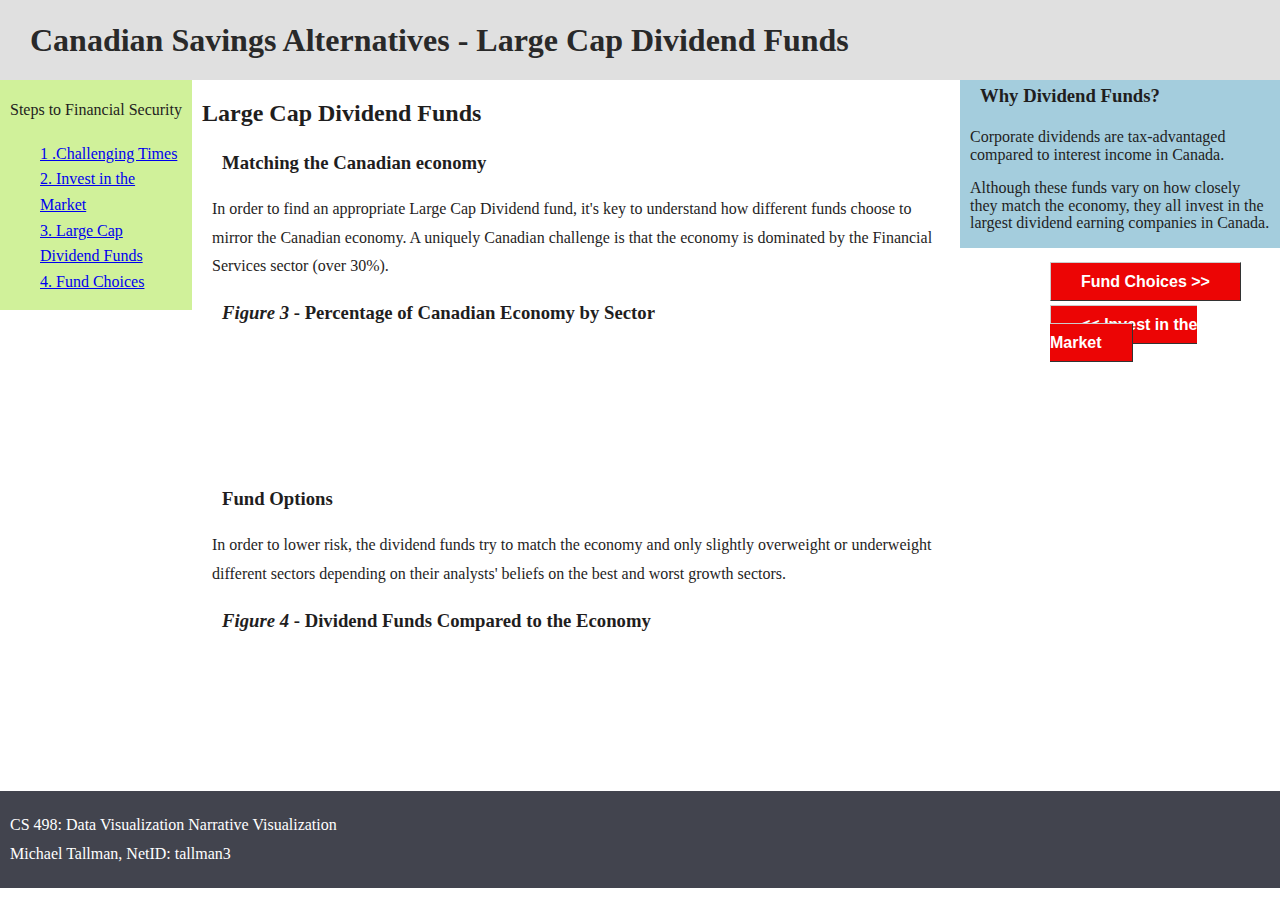
==== economy.html @ 01a5fc4d "initial commit" ====
<!DOCTYPE HTML PUBLIC "-//W3C//DTD HTML 4.01//EN" "http://www.w3.org/TR/html4/strict.dtd">
<html lang="en">

<head>
    <title>tallman3 CS498 Data Visualization Project</title>
    <script src="https://d3js.org/d3.v5.min.js"></script>
    <script src="figure3.js"></script>    
    <script src="figure4.js"></script>
    <link href="invest.css" rel="stylesheet" />
</head>

<body>
    <div id="container">
        <div id="header">
            <h1>Canadian Savings Alternatives - Large Cap Dividend Funds</h1>
        </div>
        <div id="wrapper">
            <div id="tooltip"></div>
            <div id="content">
                <h2>Large Cap Dividend Funds</h2>
                <h3>Matching the Canadian economy</h3>
                <p>
                    In order to find an appropriate Large Cap Dividend fund, it's key to understand how
                    different funds choose to mirror the Canadian economy.  A uniquely Canadian challenge is 
                    that the economy is dominated by the Financial Services sector (over 30%).                    
                </p>
                <div id="figure3div">
                    <h3><em>Figure 3</em> - Percentage of Canadian Economy by Sector</h3>
                    <svg id="figure3">
                    </svg>
                </div>
                <h3>Fund Options</h3>
                <p>In order to lower risk, the dividend funds try to match the economy and only
                    slightly overweight or underweight different sectors depending on their analysts'
                    beliefs on the best and worst growth sectors.
                </p>
                <div id="figure4div">
                    <h3><em>Figure 4</em> - Dividend Funds Compared to the Economy</h3>
                    <svg id="figure4">
                    </svg>
                </div>
            
            </div>
        </div>
        <div id="navigation">
            <p><strong>Steps to Financial Security</strong></p>
            <ul>
                <li><a href="index.html">1 .Challenging Times</a></li>
                <li><a href="invest.html">2. Invest in the Market</a></li>
                <li><a href="economy.html">3. Large Cap Dividend Funds</a></li>
                <li><a href="funds.html">4. Fund Choices</a></li>

        </div>
        <div id="extra">
            <h3>Why Dividend Funds?</h3>
            <p>Corporate dividends are tax-advantaged compared to interest income in Canada.</p>
            <p>Although these funds vary on how closely they match the economy, they all invest
                in the largest dividend earning companies in Canada.
            </p>
            <div style="padding: 25px 0 0 90px; background-color: white;">

                <a class="button" href="funds.html">Fund Choices >></a>
            </div>
            <div style="padding: 25px 0 0 90px; background-color: white;">

                <a class="button" href="invest.html">&lt;&lt; Invest in the Market</a>
            </div>
             
        </div>
        <div id="footer">
            <p>CS 498: Data Visualization Narrative Visualization<br />
                Michael Tallman, NetID: tallman3</p>
        </div>
    </div>
    <script>figure3.load();figure4.load()</script>
</body>

</html>
---- invest.css ----
html, body {
    margin: 0;
    padding: 0;
}

body {
    color: #1f1e1e;
    font: Helvetica, Arial, sans-serif;
    font-weight: 300;
}

p {
    padding: 0 10px;
    line-height: 1.8;
}

div#extra p {
    padding-left: 10px;
    line-height: 1.1;

}

.button {
    font: bold 16px Arial;
    min-width: 600px;
    text-decoration: none;
    background-color: #ec0505;
    color: white;
    padding: 10px 30px 10px 30px;
    border-top: 1px solid #CCCCCC;
    border-right: 1px solid #333333;
    border-bottom: 1px solid #333333;
    border-left: 1px solid #CCCCCC;
  }


ul li {
    padding-right: 10px;
    line-height: 1.6;
}

h3 {
    padding: 5px 20px;
    margin: 0;
}

div#header {
    position: relative;
}

div#header h1 {
    height: 60px;
    line-height: 40px;
    margin: 0;
    padding-left: 30px;
    padding-top: 20px;
    background: #e0e0e0;
    color: #292929;
}

div#header p {
    height: 50px;
    line-height: 20px;
    margin: 0;
    padding-left: 10px;
    background: #e0e0e0;
    color: #201e1e;
}

div#navigation {
    background: #d0f19a;
}

div#navigation li {
    list-style: none;
}

div#extra {
    background: #a4cddd; 
}

div#footer {
    background: #42444e;
    color: #fff;
}

div#footer p {
    padding: 20px 10px;
}

div#wrapper {
    float: left;
    width: 100%;
}

div#content {
    margin: 0 25% 0 15%;
    padding-left: 10px;
}

div#navigation {
    float: left;
    width: 15%;
    margin-left: -100%;
}

div#extra {
    float: left;
    width: 25%;
    margin-left: -25%;
}

div#footer {
    clear: left;
    width: 100%;
}


rect.cpi {
    fill: rgb(0, 38, 255); 

}

rect.cpb {
    fill: rgb(255, 0, 0);
}

rect.tse {
    fill: rgb(30, 180, 85);
}

h1 {
    padding-left: 60px;
    color: rgb(180, 79, 12)
}

button {
    height: 40px;
    width: 300px;
    margin:20px;
}

.financialservices {
    fill: red;
}

.energy {
    fill: orange;
}
.industrials {
    fill: yellow;
}

.commservices {
    fill: green;
}

.utilities {
    fill: blue;
}

.consdefensive {
    fill: indigo;
}

.technology {
    fill: violet;
}

.basicmaterials {
    fill: brown;
}

.realestate {
    fill: black;
}

.healthcare {
    fill: gray;
}

.conscyclical {
    fill: lightgray;
}

#tooltip {
    opacity: 0;
    position: absolute;
    text-align:center;
    padding: 2px;    
    font-size: 0.8em;
    background: white;
    border: black solid 1px; 
}

#popup1 {
    position: absolute;
    font-size: 1em;
    background: yellow;
    border: black solid 1px; 
    padding: 5px;
    opacity: 0;

}

#popup2 {
    position: absolute;
    font-size: 1em;
    background: yellow;
    border: black solid 1px; 
    padding: 5px;
    opacity: 0;

}

#popup2-1 {
    position: absolute;
    font-size: 1em;
    background: yellow;
    border: black solid 1px; 
    padding: 5px;
    opacity: 0;

}
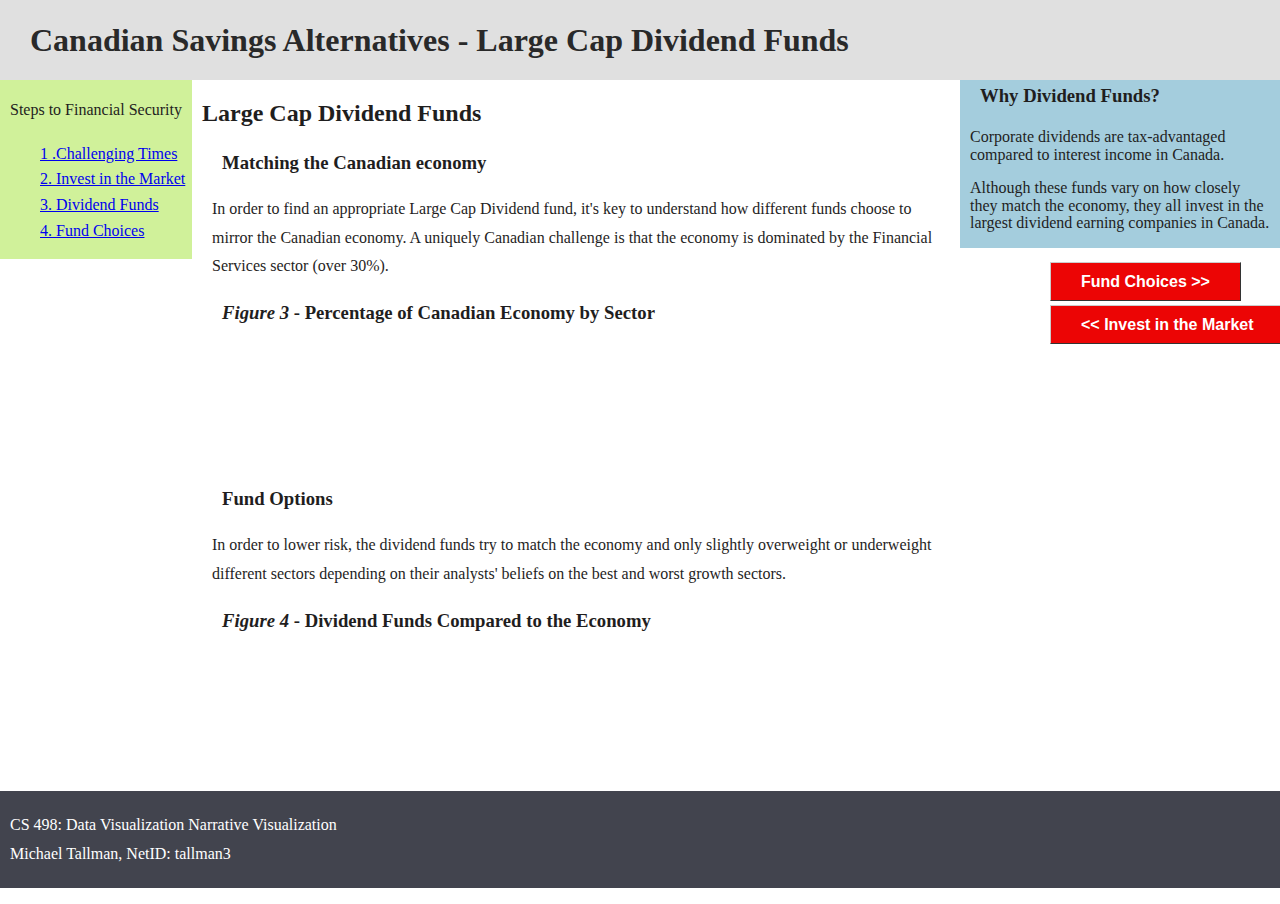
==== commit 7a41be41: "Added no-wrap" ====
--- a/economy.html
+++ b/economy.html
@@ -47,7 +47,7 @@
             <ul>
                 <li><a href="index.html">1 .Challenging Times</a></li>
                 <li><a href="invest.html">2. Invest in the Market</a></li>
-                <li><a href="economy.html">3. Large Cap Dividend Funds</a></li>
+                <li><a href="economy.html">3. Dividend Funds</a></li>
                 <li><a href="funds.html">4. Fund Choices</a></li>
 
         </div>
--- a/invest.css
+++ b/invest.css
@@ -21,11 +21,12 @@
 }
 
 .button {
-    font: bold 16px Arial;
+    font: bold 1em Arial;
     min-width: 600px;
     text-decoration: none;
     background-color: #ec0505;
     color: white;
+    white-space: nowrap;
     padding: 10px 30px 10px 30px;
     border-top: 1px solid #CCCCCC;
     border-right: 1px solid #333333;
@@ -69,6 +70,7 @@
 
 div#navigation {
     background: #d0f19a;
+    white-space: nowrap;
 }
 
 div#navigation li {
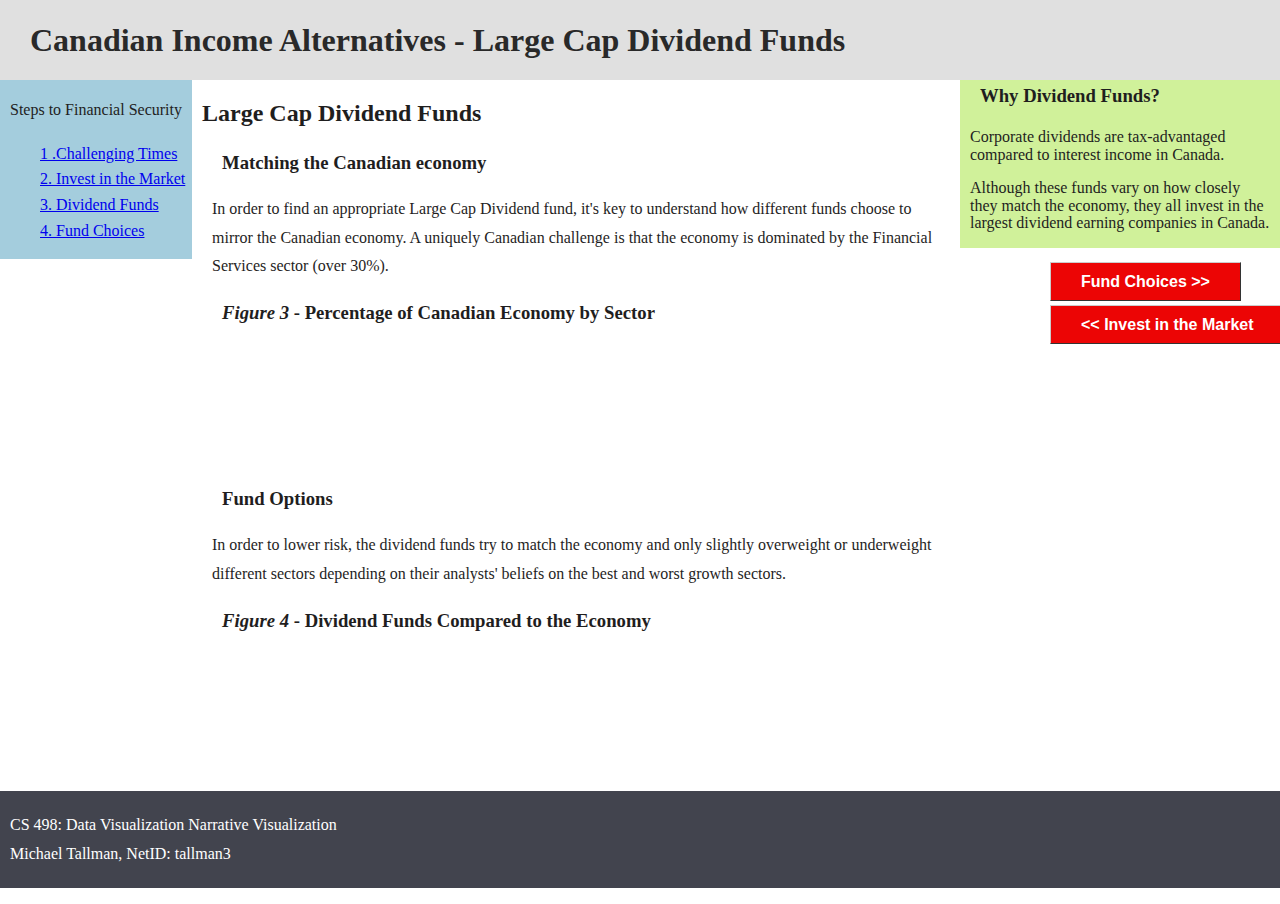
==== commit 45f0be76: "Changed Title" ====
--- a/economy.html
+++ b/economy.html
@@ -12,7 +12,7 @@
 <body>
     <div id="container">
         <div id="header">
-            <h1>Canadian Savings Alternatives - Large Cap Dividend Funds</h1>
+            <h1>Canadian Income Alternatives - Large Cap Dividend Funds</h1>
         </div>
         <div id="wrapper">
             <div id="tooltip"></div>
--- a/invest.css
+++ b/invest.css
@@ -69,7 +69,7 @@
 }
 
 div#navigation {
-    background: #d0f19a;
+    background: #a4cddd; 
     white-space: nowrap;
 }
 
@@ -78,7 +78,7 @@
 }
 
 div#extra {
-    background: #a4cddd; 
+    background: #d0f19a;
 }
 
 div#footer {
